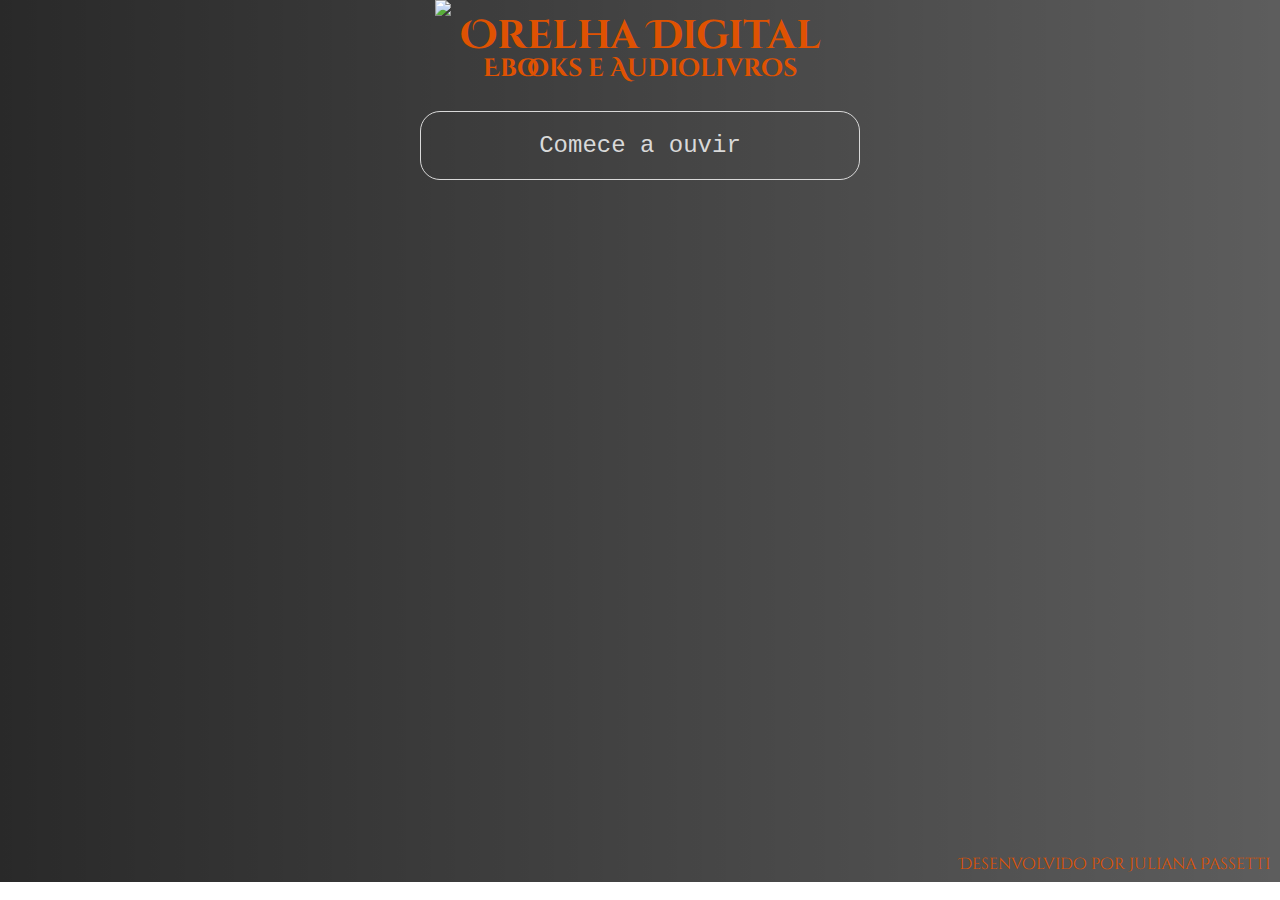
==== index.html @ ef8f91c5 "edit" ====
<!DOCTYPE html>
<html lang="pt-br">

<head>
    <meta charset="UTF-8">
    <meta name="viewport" content="width=device-width, initial-scale=1.0">
    <meta http-equiv="X-UA-Compatible" content="ie=edge">

    <title>Orelha Digital</title>

    <link rel="shortcut icon" href="../logos/favicon.ico" type="image/x-icon">
    <link rel="stylesheet" href="reset.css">
    <link rel="stylesheet" href="style.css">
    <link rel="stylesheet" href="capa-resp.css">


</head>


<body>
    <main class="principal__body">

        <div class="container__capa">

            <img class="capa__imagem" src="/Projeto-Orelha-Digital/logos/logoCapaTransp.png">

            <h1 class="capa__titulo">Orelha Digital</h1>
            <h2 class="capa__subtitulo">Ebooks e Audiolivros</h2>

            <button class="capa__botao"><a class="capa__link" href="/Projeto-Orelha-Digital/Home/home.html">
                    Comece a ouvir</a></button>
        </div>
    </main>
</body>

<footer class="capa__footer">
    <p class="capa__footer__texto">Desenvolvido por Juliana Passetti</p>
</footer>

</html>
---- style.css ----
@import url('https://fonts.googleapis.com/css2?family=Cinzel+Decorative:wght@700&display=swap');

body {
    overflow-y: hidden;
}

.principal__body {
    height: 100vh;
    background: linear-gradient(to right, rgba(0, 0, 0, 0.84), rgba(0, 0, 0, 0.635));
    text-align: center;
}

.container__capa {
    display: grid;
    flex-direction: column;
    align-items: center;
    justify-content: center;
}

.capa__imagem {
    margin-left: 80px;
    width: 10rem;
}

.capa__titulo {
    color: #DF5202;
    font-family: 'Cinzel Decorative', serif;
    font-weight: 700;
    font-size: 50px;
    text-align: center;
}

.capa__subtitulo {
    color: #DF5202;
    font-family: 'Cinzel Decorative', serif;
    font-weight: 400;
    font-size: 30px;
    font-weight: bold;
    text-align: center;
    padding: 0 0 50px;
}

.capa__botao {
    font-family: 'Courier New', Courier, monospace;
    font-size: 2rem;
    background-color: transparent;
    margin: 5px solid #d9d9d9;
    padding: 20px 70px;
    border-radius: 20px;
    width: 80%;
    justify-self: center;
}

.capa__link {
    text-decoration: none;
    color: #D9D9D9;
}

.capa__botao:hover {
    background-color: #DF5202;
    transition: 1s;
}


.capa__footer {
    display: grid;
}

footer p {
    display: flex;
    color: #DF5202;
    align-items: center;
    justify-content: end;
    padding: 10px;
    font-family: 'Cinzel Decorative', serif;
    background: linear-gradient(to right, rgba(0, 0, 0, 0.84), rgba(0, 0, 0, 0.635));
}
---- capa-resp.css ----
@import url('/Intro/capa-resp');


/* Estilos padrão */

/* Adicione suas regras CSS aqui */


/* Estilos para telas de até 1440px */

@media screen and (max-width: 1440px) {
    .principal__body {
        height: 94vh;
        background: linear-gradient(to right, rgba(0, 0, 0, 0.84), rgba(0, 0, 0, 0.635));
        text-align: center;
    }


    .capa__imagem {
        display: flex;
        margin-left: 70px;
        width: 30rem;
        /* Ajuste conforme necessário */
    }

    .capa__titulo {
        font-size: 40px;
        /* Ajuste conforme necessário */
    }

    .capa__subtitulo {
        font-size: 25px;
        /* Ajuste conforme necessário */
        padding-bottom: 30px;
        /* Ajuste conforme necessário */
    }

    .capa__botao {
        font-family: 'Courier New', Courier, monospace;
        font-size: 1.5rem;
        background-color: transparent;
        margin: 5px solid #d9d9d9;
        padding: 20px 40px;
        border-radius: 20px;
        border: #D9D9D9 solid 1px;
        width: 80%;
        justify-self: center;
    }
}

/* Estilos para telas de até 1024px */

@media screen and (max-width: 1024px) {


    .capa__imagem {
        display: flex;
        margin-left: 70px;
        width: 20rem;
        /* Ajuste conforme necessário */
    }

    .capa__titulo {
        font-size: 40px;
        /* Ajuste conforme necessário */
    }

    .capa__subtitulo {
        font-size: 25px;
        /* Ajuste conforme necessário */
        padding-bottom: 30px;
        /* Ajuste conforme necessário */
    }

    .capa__botao {
        font-family: 'Courier New', Courier, monospace;
        font-size: 1.5rem;
        background-color: transparent;
        margin: 5px solid #d9d9d9;
        padding: 20px 40px;
        border-radius: 20px;
        border: #D9D9D9 solid 1px;
        width: 80%;
        justify-self: center;
    }

    footer p {
        color: #DF5202;
        padding: 10px;
        justify-content: center;
        align-items: center;
        align-self: auto;
        font-family: 'Cinzel Decorative', serif;
        background: linear-gradient(to right, rgba(0, 0, 0, 0.84), rgba(0, 0, 0, 0.635));
    }
}


/* Estilos para tablets */
@media screen and (max-width: 768px) {
    .principal__body {
        height: 94vh;
        background: linear-gradient(to right, rgba(0, 0, 0, 0.84), rgba(0, 0, 0, 0.635));
        text-align: center;
    }

    .capa__imagem {
        display: flex;
        margin-left: 50px;
        /* Ajuste conforme necessário */
        width: 25rem;
        /* Ajuste conforme necessário */
    }

    .capa__titulo {
        font-size: 30px;
        justify-self: center;
        /* Ajuste conforme necessário */
    }

    .capa__subtitulo {
        font-size: 20px;
        /* Ajuste conforme necessário */
        padding-bottom: 20px;
        /* Ajuste conforme necessário */
    }

    .capa__botao {
        font-family: 'Courier New', Courier, monospace;
        font-size: 1rem;
        background-color: transparent;
        margin: 5px solid #d9d9d9;
        padding: 20px 40px;
        border-radius: 20px;
        border: #D9D9D9 solid 1px;
        width: 60%;
        justify-self: center;
    }

    footer p {
        font-size: 1rem;
    }
}

/* Estilos para smartphones */


@media screen and (max-width: 425px) {

    .principal__body {
        height: 94vh;
        background: linear-gradient(to right, rgba(0, 0, 0, 0.84), rgba(0, 0, 0, 0.635));
        text-align: center;
    }

    .capa__imagem {
        display: flex;
        margin-left: 45px;
        width: 20rem;

        /* Ajuste conforme necessário */
    }

    .capa__titulo {
        font-size: 25px;
        /* Ajuste conforme necessário */
    }

    .capa__subtitulo {
        font-size: 15px;
        /* Ajuste conforme necessário */
        padding-bottom: 10px;
        /* Ajuste conforme necessário */
    }

    .capa__botao {
        font-family: 'Courier New', Courier, monospace;
        font-size: 1rem;
        background-color: transparent;
        margin: 5px solid #d9d9d9;
        padding: 20px 40px;
        border-radius: 20px;
        border: #D9D9D9 solid 1px;
        width: 50%;
        justify-self: center;
    }

    footer p {
        font-size: 0.8rem;
    }
}

@media screen and (max-width: 375px) {

    .principal__body {
        height: 94vh;
        width: 100%;
        background: linear-gradient(to right, rgba(0, 0, 0, 0.84), rgba(0, 0, 0, 0.635));
        text-align: center;
    }

    .capa__imagem {
        display: flex;
        margin-left: 50px;
        width: 25rem;

        /* Ajuste conforme necessário */
    }

    .capa__titulo {
        font-size: 25px;
        /* Ajuste conforme necessário */
    }

    .capa__subtitulo {
        font-size: 15px;
        /* Ajuste conforme necessário */
        padding-bottom: 10px;
        /* Ajuste conforme necessário */
    }

    .capa__botao {
        font-family: 'Courier New', Courier, monospace;
        font-size: 1rem;
        background-color: transparent;
        margin: 5px solid #d9d9d9;
        padding: 20px 40px;
        border-radius: 20px;
        border: #D9D9D9 solid 1px;
        width: 50%;
        justify-self: center;
    }

    footer p {
        font-size: 0.8rem;
    }
}
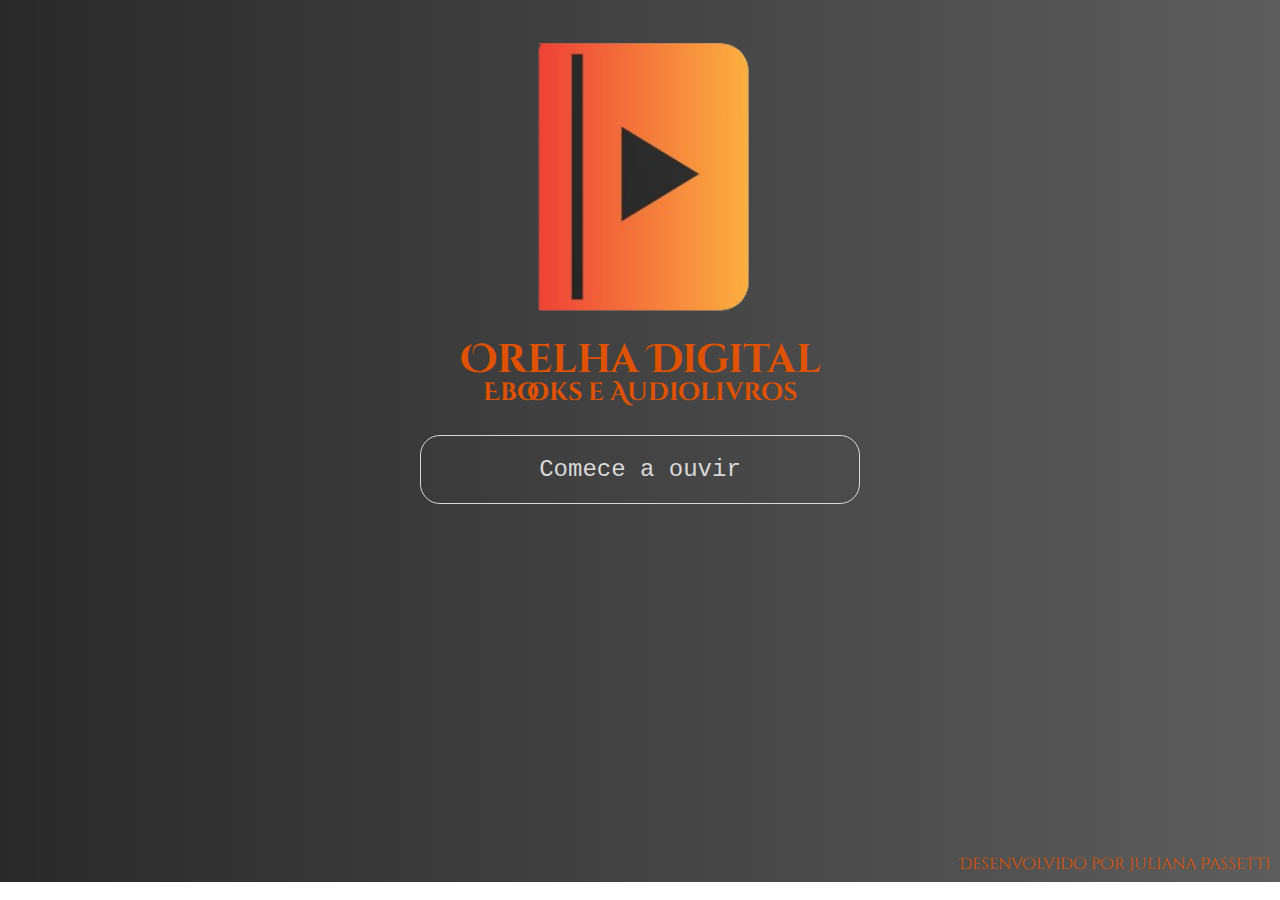
==== commit 7e286468: "ajustando" ====
--- a/index.html
+++ b/index.html
@@ -14,6 +14,8 @@
     <link rel="stylesheet" href="capa-resp.css">
 
 
+
+
 </head>
 
 
@@ -22,12 +24,12 @@
 
         <div class="container__capa">
 
-            <img class="capa__imagem" src="/Projeto-Orelha-Digital/logos/logoCapaTransp.png">
+            <img class="capa__imagem" src="/logos/logoCapaTransp.png">
 
             <h1 class="capa__titulo">Orelha Digital</h1>
             <h2 class="capa__subtitulo">Ebooks e Audiolivros</h2>
 
-            <button class="capa__botao"><a class="capa__link" href="/Projeto-Orelha-Digital/Home/home.html">
+            <button class="capa__botao"><a class="capa__link" href="/Home/home.html">
                     Comece a ouvir</a></button>
         </div>
     </main>
